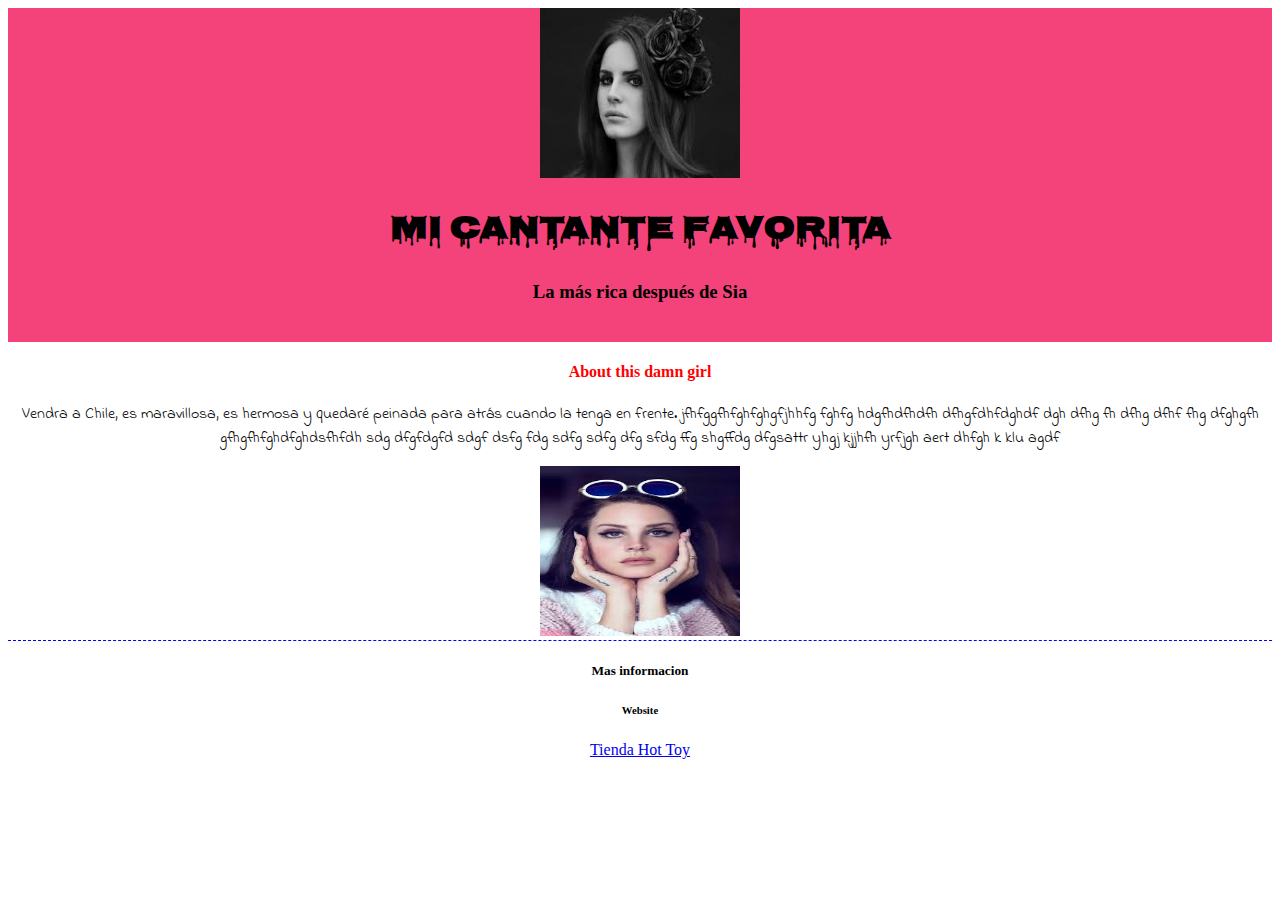
==== index.html @ 05d5449b "demo para microsoft" ====
<!DOCTYPE html>
<html lang="en">
<head>
	<meta charset="UTF-8">
	<title>Cantante Femenina</title>
	<link href="https://fonts.googleapis.com/css?family=Nosifer|Indie+Flower" rel="stylesheet">
	<link rel="stylesheet" href="main.css">
</head>
<body>
<!-- hola soy un triste comentario-->
	<div class="cuadrado-color">
		<img src="Lana.jpg">
		<h1>Mi cantante favorita</h1>
		<h3>La más rica después de Sia</h3>
	</div>
	<div class=information>
		<h4 class="this-girl"> About this damn girl </h4>
		<p> Vendra a Chile, es maravillosa, es hermosa y quedaré peinada para atrás cuando la tenga en frente. jfhfggfhfghfghgfjhhfg fghfg hdgfhdfhdfh  dfhgfdhfdghdf dgh dfhg fh dfhg dfhf fhg dfghgfh gfhgfhfghdfghdsfhfdh sdg dfgfdgfd sdgf dsfg fdg sdfg sdfg dfg sfdg ffg  shgffdg dfgsattr yhgj kjjhfh yrfjgh aert dhfgh k klu agdf</p>
		<img src="Lana BTD.jpg">
	</div>
	<div class="enlaces">
		<h5>Mas informacion</h5>
		<h6>Website</h6>
		<a href="http://www.facebook.com/tiendahot.toy">Tienda Hot Toy</a>
	</div>
	
</body>
</html>
---- main.css ----
body {
	text-align: center;
	/*centrar todo*/
}

.cuadrado-color{
	background: #f4427a;
	padding-bottom: 20px; 
}	
.this-girl{ 
	color: red; /*darle color a un elemento nombrandolo*/
 }
 h1{
 	font-family: 'Nosifer'; /*cambiar fuentes. no olvidar linkear*/

 }

 p{
 	font-family: 'Indie Flower';
 }

 img{
 	width: 200px; /*cambiar tamaños de las fotos*/
 	height: 170px;
 }
 .enlaces{
 	border-top: 1px dashed blue; /*separacion entre página y pie de página*/
 }
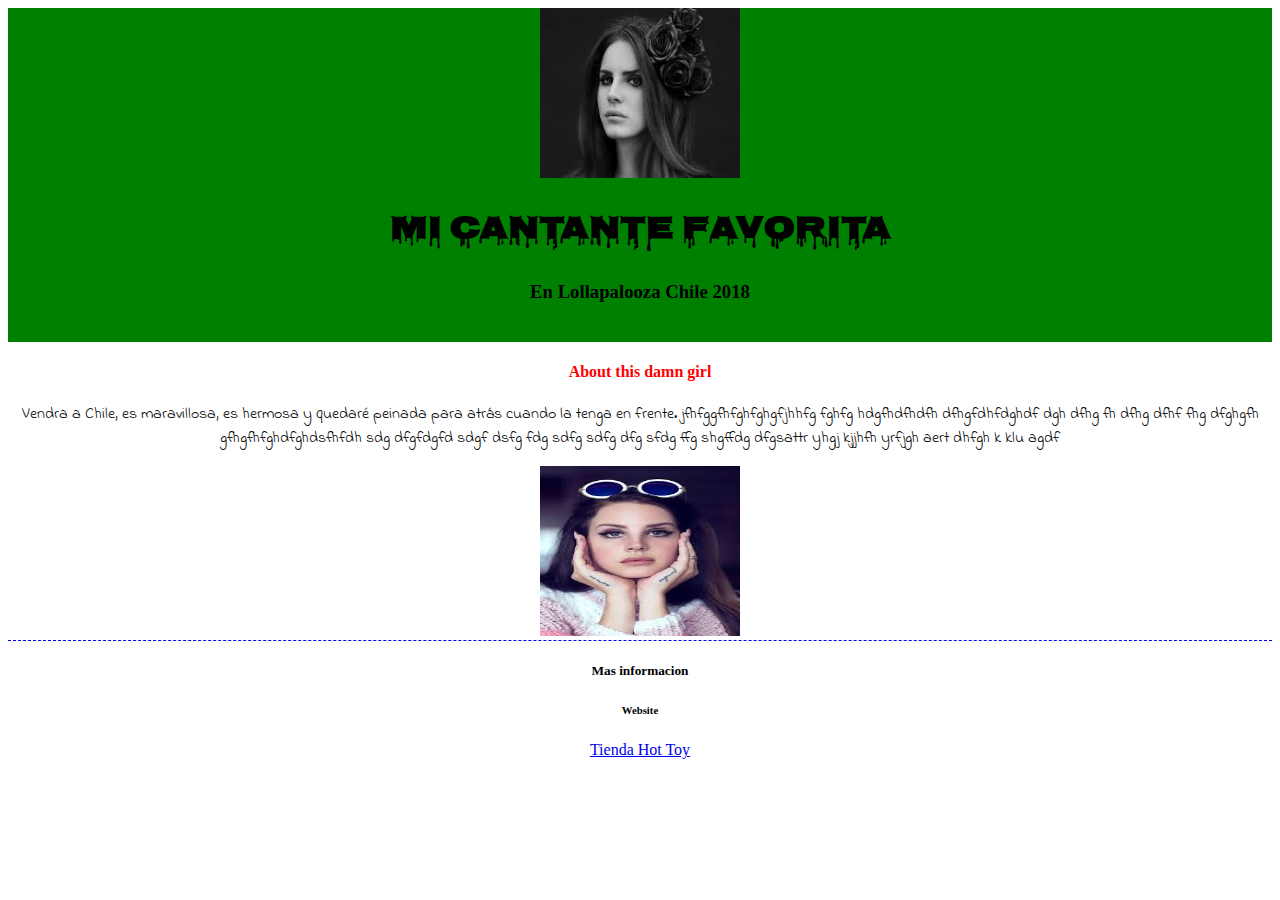
==== commit 82a181a4: "cambio de color" ====
--- a/index.html
+++ b/index.html
@@ -11,7 +11,7 @@
 	<div class="cuadrado-color">
 		<img src="Lana.jpg">
 		<h1>Mi cantante favorita</h1>
-		<h3>La más rica después de Sia</h3>
+		<h3>En Lollapalooza Chile 2018</h3>
 	</div>
 	<div class=information>
 		<h4 class="this-girl"> About this damn girl </h4>
--- a/main.css
+++ b/main.css
@@ -4,7 +4,7 @@
 }
 
 .cuadrado-color{
-	background: #f4427a;
+	background: green; /*color relleno*/
 	padding-bottom: 20px; 
 }	
 .this-girl{ 
@@ -26,4 +26,6 @@
  .enlaces{
  	border-top: 1px dashed blue; /*separacion entre página y pie de página*/
  }
-
+a. {
+	font-family: 
+}
